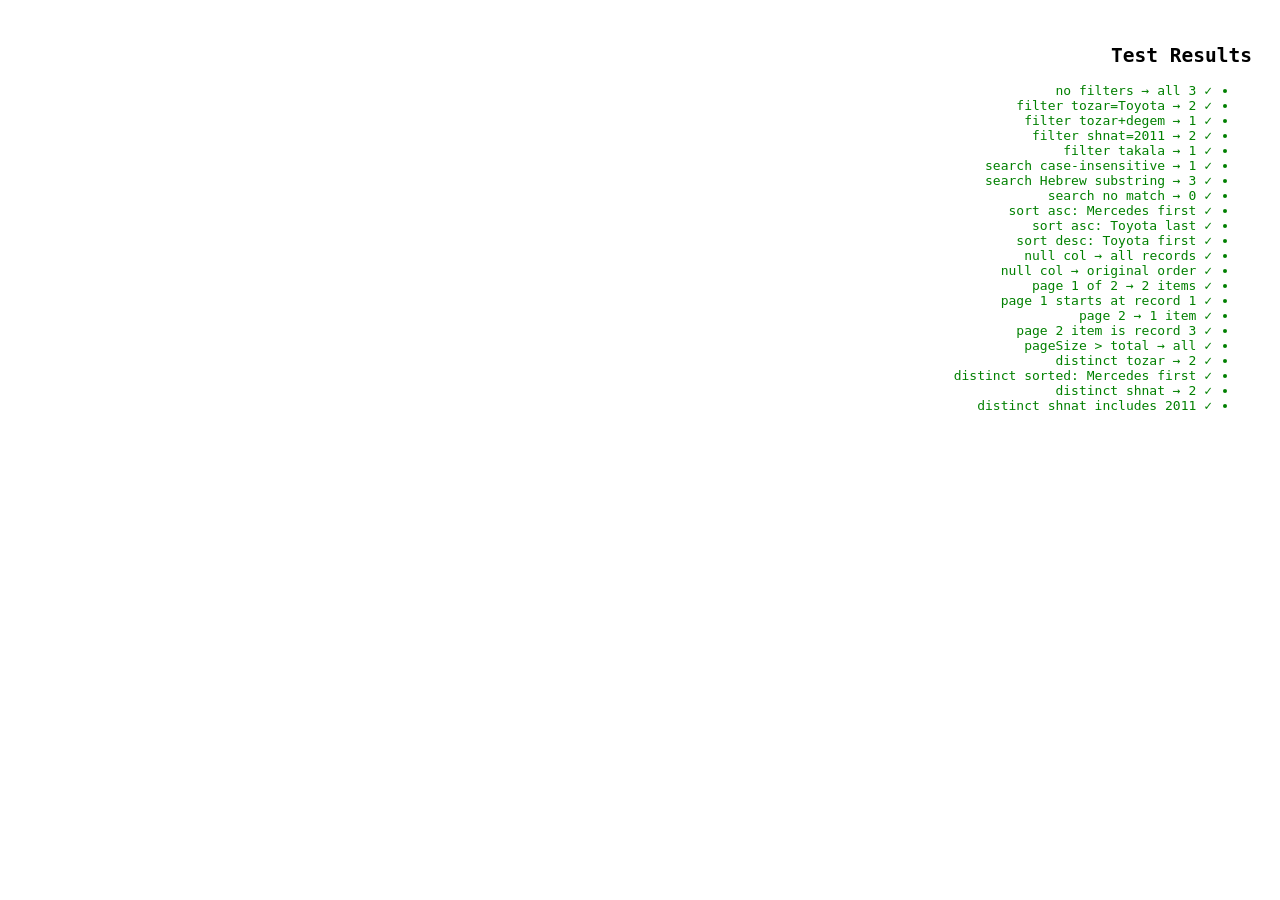
==== test.html @ 8cc1d66d "feat: pure filter/sort/paginate functions with passing tests" ====
<!DOCTYPE html>
<html lang="he" dir="rtl">
<head>
  <meta charset="UTF-8">
  <title>Tests</title>
  <style>
    body { font-family: monospace; padding: 20px; }
    .pass { color: green; }
    .fail { color: red; font-weight: bold; }
  </style>
</head>
<body>
<h2>Test Results</h2>
<ul id="results"></ul>
<script src="app.js"></script>
<script>
const output = document.getElementById('results');
function assert(ok, msg) {
  const li = document.createElement('li');
  li.className = ok ? 'pass' : 'fail';
  li.textContent = (ok ? '✓ ' : '✗ ') + msg;
  output.appendChild(li);
}

const R = [
  { _id: 1, TOZAR_TEUR: 'Toyota',   DEGEM: 'Avensis', SHNAT_RECALL: 2011, SUG_TAKALA: 'דלק',   TEUR_TAKALA: 'תיאור א', OFEN_TIKUN: 'החלפה', YEVUAN_TEUR: 'טויוטה', TELEPHONE: '1-800', WEBSITE: 'http://a.com' },
  { _id: 2, TOZAR_TEUR: 'Toyota',   DEGEM: 'Corolla', SHNAT_RECALL: 2012, SUG_TAKALA: 'בלמים', TEUR_TAKALA: 'תיאור ב', OFEN_TIKUN: 'תיקון', YEVUAN_TEUR: 'טויוטה', TELEPHONE: '1-800', WEBSITE: '' },
  { _id: 3, TOZAR_TEUR: 'Mercedes', DEGEM: 'Vito',    SHNAT_RECALL: 2011, SUG_TAKALA: 'חשמל',  TEUR_TAKALA: 'תיאור ג', OFEN_TIKUN: 'החלפה', YEVUAN_TEUR: 'מרצדס',  TELEPHONE: '03-9', WEBSITE: 'http://b.com' },
];
const noFilter = { search: '', tozar: '', degem: '', shnat: '', takala: '' };

// filterRecords
assert(filterRecords(R, noFilter).length === 3,                                         'no filters → all 3');
assert(filterRecords(R, { ...noFilter, tozar: 'Toyota' }).length === 2,                 'filter tozar=Toyota → 2');
assert(filterRecords(R, { ...noFilter, tozar: 'Toyota', degem: 'Avensis' }).length === 1, 'filter tozar+degem → 1');
assert(filterRecords(R, { ...noFilter, shnat: '2011' }).length === 2,                   'filter shnat=2011 → 2');
assert(filterRecords(R, { ...noFilter, takala: 'דלק' }).length === 1,                   'filter takala → 1');
assert(filterRecords(R, { ...noFilter, search: 'vito' }).length === 1,                  'search case-insensitive → 1');
assert(filterRecords(R, { ...noFilter, search: 'תיאור' }).length === 3,                 'search Hebrew substring → 3');
assert(filterRecords(R, { ...noFilter, search: 'xyz' }).length === 0,                   'search no match → 0');

// sortRecords
const asc = sortRecords(R, 'TOZAR_TEUR', 'asc');
assert(asc[0].TOZAR_TEUR === 'Mercedes',  'sort asc: Mercedes first');
assert(asc[2].TOZAR_TEUR === 'Toyota',    'sort asc: Toyota last');
const desc = sortRecords(R, 'TOZAR_TEUR', 'desc');
assert(desc[0].TOZAR_TEUR === 'Toyota',   'sort desc: Toyota first');
const noSort = sortRecords(R, null, 'asc');
assert(noSort.length === 3,               'null col → all records');
assert(noSort[0]._id === 1,               'null col → original order');

// paginate
assert(paginate(R, 1, 2).length === 2,    'page 1 of 2 → 2 items');
assert(paginate(R, 1, 2)[0]._id === 1,    'page 1 starts at record 1');
assert(paginate(R, 2, 2).length === 1,    'page 2 → 1 item');
assert(paginate(R, 2, 2)[0]._id === 3,    'page 2 item is record 3');
assert(paginate(R, 1, 50).length === 3,   'pageSize > total → all');

// getDistinct
const tozars = getDistinct(R, 'TOZAR_TEUR');
assert(tozars.length === 2,               'distinct tozar → 2');
assert(tozars[0] === 'Mercedes',          'distinct sorted: Mercedes first');
const shnot = getDistinct(R, 'SHNAT_RECALL');
assert(shnot.length === 2,               'distinct shnat → 2');
assert(shnot.includes('2011'),           'distinct shnat includes 2011');
</script>
</body>
</html>
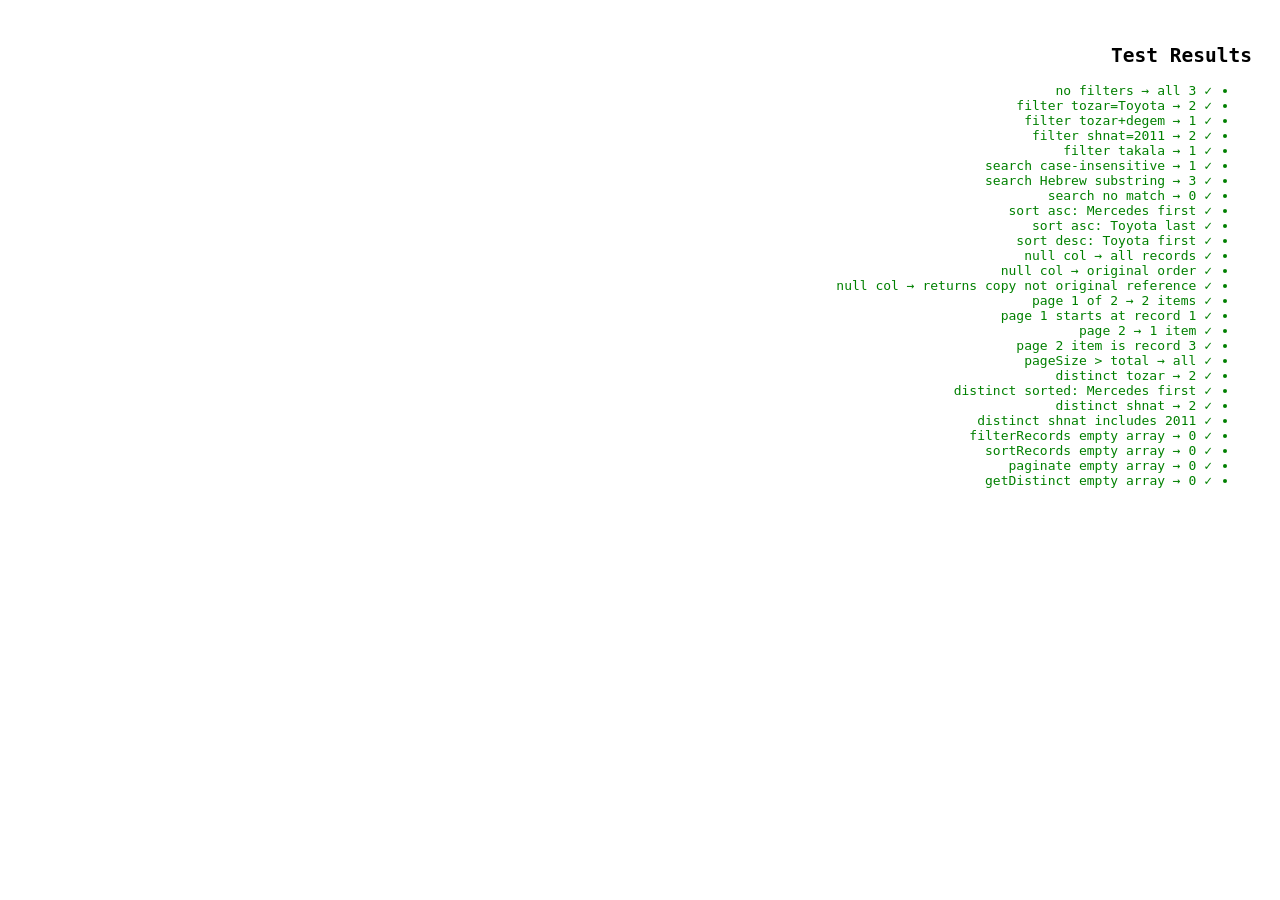
==== commit 685ef4e6: "fix: sortRecords returns copy on null col, add edge case tests - Fix sortRecords to return a copy [." ====
--- a/test.html
+++ b/test.html
@@ -48,6 +48,7 @@
 const noSort = sortRecords(R, null, 'asc');
 assert(noSort.length === 3,               'null col → all records');
 assert(noSort[0]._id === 1,               'null col → original order');
+assert(noSort !== R,                      'null col → returns copy not original reference');
 
 // paginate
 assert(paginate(R, 1, 2).length === 2,    'page 1 of 2 → 2 items');
@@ -63,6 +64,12 @@
 const shnot = getDistinct(R, 'SHNAT_RECALL');
 assert(shnot.length === 2,               'distinct shnat → 2');
 assert(shnot.includes('2011'),           'distinct shnat includes 2011');
+
+// edge cases
+assert(filterRecords([], noFilter).length === 0,    'filterRecords empty array → 0');
+assert(sortRecords([], 'TOZAR_TEUR', 'asc').length === 0, 'sortRecords empty array → 0');
+assert(paginate([], 1, 10).length === 0,            'paginate empty array → 0');
+assert(getDistinct([], 'TOZAR_TEUR').length === 0,  'getDistinct empty array → 0');
 </script>
 </body>
 </html>
